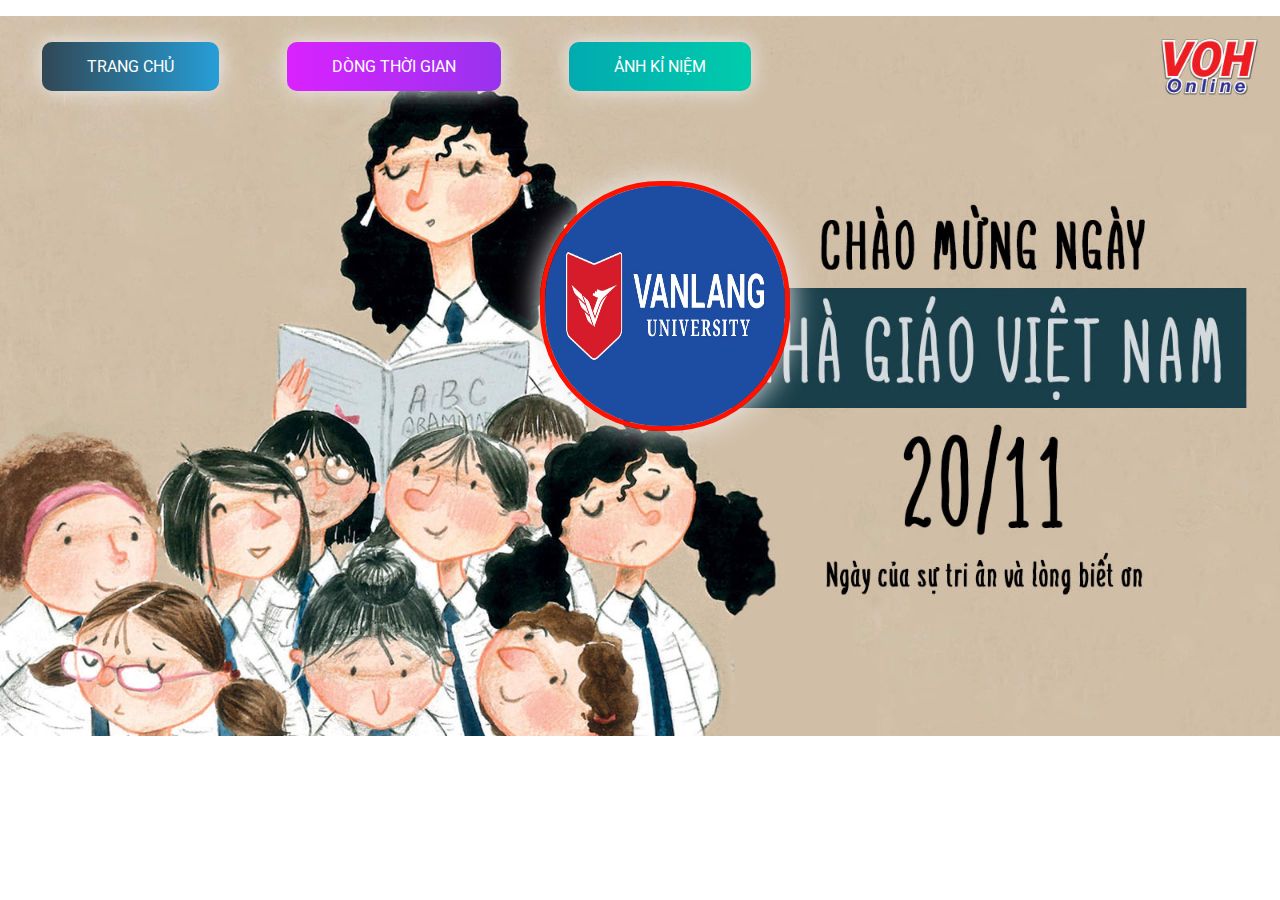
==== index.html @ 5e889e9a "Add files via upload" ====
<!DOCTYPE html>
<html lang="en">
    <head>
        <meta charset="UTF-8" />
        <meta http-equiv="X-UA-Compatible" content="IE=edge" />
        <meta name="viewport" content="width=device-width, initial-scale=1.0" />
        <link rel="icon" type="image/png" href="./img/CILKGax.png" />
        <!-- 1. Tiêu đề của file index -->
        <title>Chúc Mừng Ngày Nhà Giáo Việt Nam</title>
        <link rel="stylesheet" href="./css/style.css" />
    </head>
    <body class="page__main">
        <div class="buttons">
            <!-- Chữ ở menu bạn có thể sửa lại theo ý của bạn -->
            <a href="index.html" class="btn btn-bir">Trang Chủ</a>
            <a href="timeline.html" class="btn btn-timeline">Dòng thời gian</a>
            <a href="gallery.html" class="btn btn-gallery">Ảnh kỉ niệm</a>
        </div>

        <!-- 2. Phần ảnh của người bạn mún chúc -->
        <img src="./img/vanlang.jpeg" alt="" class="cover" />

        <!-- 3. Phần nhạc -->
        <audio id="player" autoplay loop>
            <source src="./music/Bui-Phan-Luong-Bich-Huu.mp3" type="audio/mp3" />
        </audio>
    </body>
</html>
---- css/style.css ----
@import url("https://fonts.googleapis.com/css2?family=Roboto:ital,wght@0,100;0,300;0,400;0,500;0,700;1,300;1,400&display=swap");

html {
    scroll-behavior: smooth;
    font-family: "Roboto", sans-serif;
}

a {
    text-decoration: none;
}

.page__main {
    /* Ảnh nền của trang đầu tiên nếu bạn muốn đổi thì đổi tại đây */
    background-image: url("../img/20_11.jpeg");
    background-repeat: no-repeat;
    margin: 0;
    padding: 0;
    background-size: cover;
    background-position-y: 1rem;
}
.buttons {
    display: flex;
    column-gap: 3rem;
    padding: 2rem;
}

.btn-bir:hover {
    background-position: right center;
    color: #fff;
    text-decoration: none;
}

.btn-bir {
    background-image: linear-gradient(
        to right,
        #314755 0%,
        #26a0da 51%,
        #314755 100%
    );
    margin: 10px;
    padding: 15px 45px;
    text-align: center;
    text-transform: uppercase;
    transition: 0.5s;
    background-size: 200% auto;
    color: white;
    box-shadow: 0 0 20px #eee;
    border-radius: 10px;
    display: block;
}

.btn-timeline {
    background-image: linear-gradient(
        to right,
        #da22ff 0%,
        #9733ee 51%,
        #da22ff 100%
    );
}
.btn-timeline {
    margin: 10px;
    padding: 15px 45px;
    text-align: center;
    text-transform: uppercase;
    transition: 0.5s;
    background-size: 200% auto;
    color: white;
    box-shadow: 0 0 20px #eee;
    border-radius: 10px;
    display: block;
}

.btn-timeline:hover {
    background-position: right center; 
    color: #fff;
    text-decoration: none;
}

.btn-gallery {
    background-image: linear-gradient(
        to right,
        #02aab0 0%,
        #00cdac 51%,
        #02aab0 100%
    );
}
.btn-gallery {
    margin: 10px;
    padding: 15px 45px;
    text-align: center;
    text-transform: uppercase;
    transition: 0.5s;
    background-size: 200% auto;
    color: white;
    box-shadow: 0 0 20px #eee;
    border-radius: 10px;
    display: block;
}

.btn-gallery:hover {
    background-position: right center; /* change the direction of the change here */
    color: #fff;
    text-decoration: none;
}

.cover {
    width: 240px;
    height: 240px;
   
    box-shadow: 0 0 30px #eee;
    position: absolute;
    margin-top: 3rem;
    left: calc(50% - 100px);
  
    border-radius: 120px;
    border: 5px solid rgb(255, 17, 0);
}
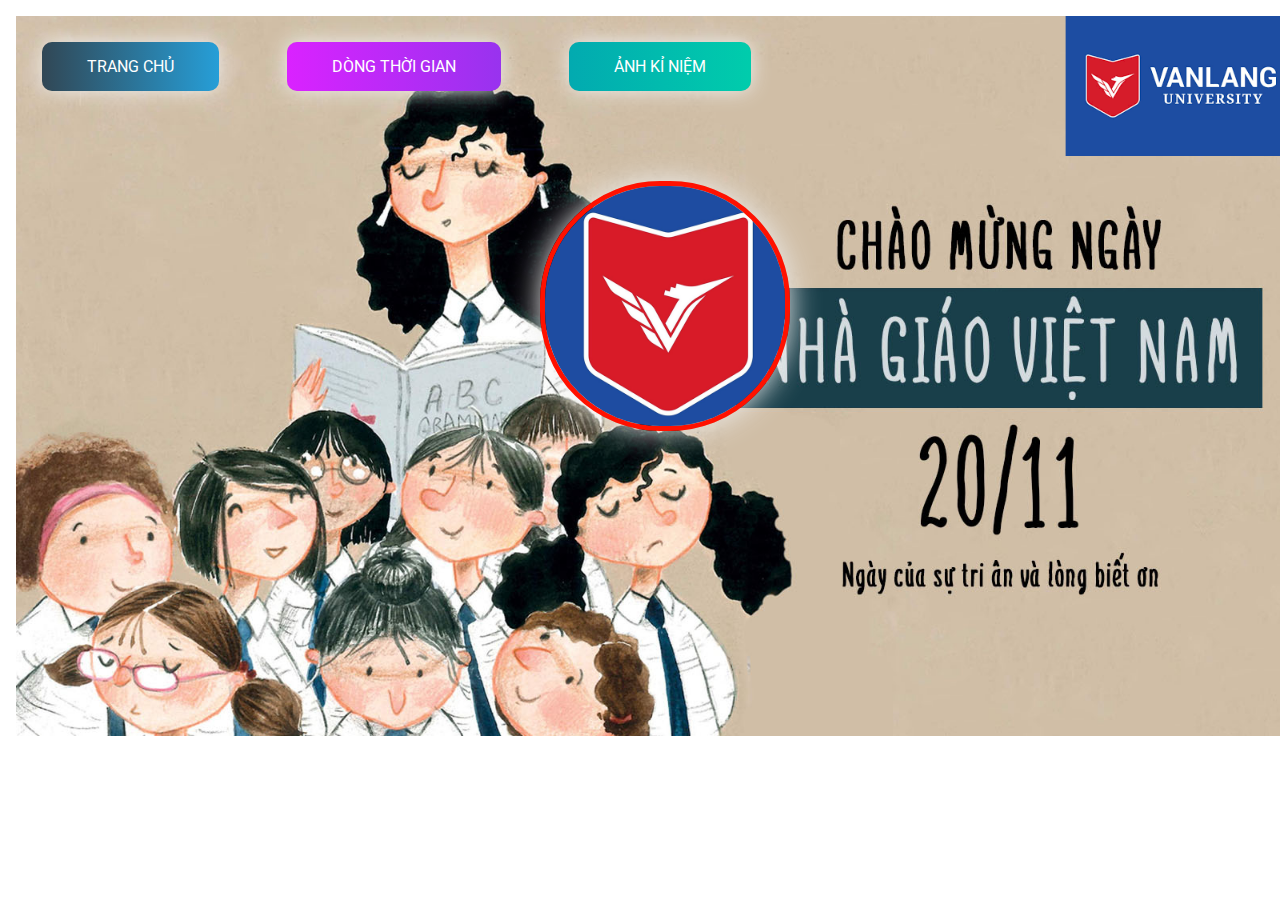
==== commit 4719e377: "Add files via upload" ====
--- a/index.html
+++ b/index.html
@@ -18,11 +18,11 @@
         </div>
 
         <!-- 2. Phần ảnh của người bạn mún chúc -->
-        <img src="./img/vanlang.jpeg" alt="" class="cover" />
+        <img src="./img/1333.png" alt="" class="cover" />
 
         <!-- 3. Phần nhạc -->
-        <audio id="player" autoplay loop>
+        <!-- <audio id="player" autoplay loop>
             <source src="./music/Bui-Phan-Luong-Bich-Huu.mp3" type="audio/mp3" />
-        </audio>
+        </audio> -->
     </body>
 </html>
--- a/css/style.css
+++ b/css/style.css
@@ -11,12 +11,13 @@
 
 .page__main {
     /* Ảnh nền của trang đầu tiên nếu bạn muốn đổi thì đổi tại đây */
-    background-image: url("../img/20_11.jpeg");
+    background-image: url("../img/20_11.png");
     background-repeat: no-repeat;
     margin: 0;
     padding: 0;
     background-size: cover;
     background-position-y: 1rem;
+    background-position-x: 1rem;
 }
 .buttons {
     display: flex;
